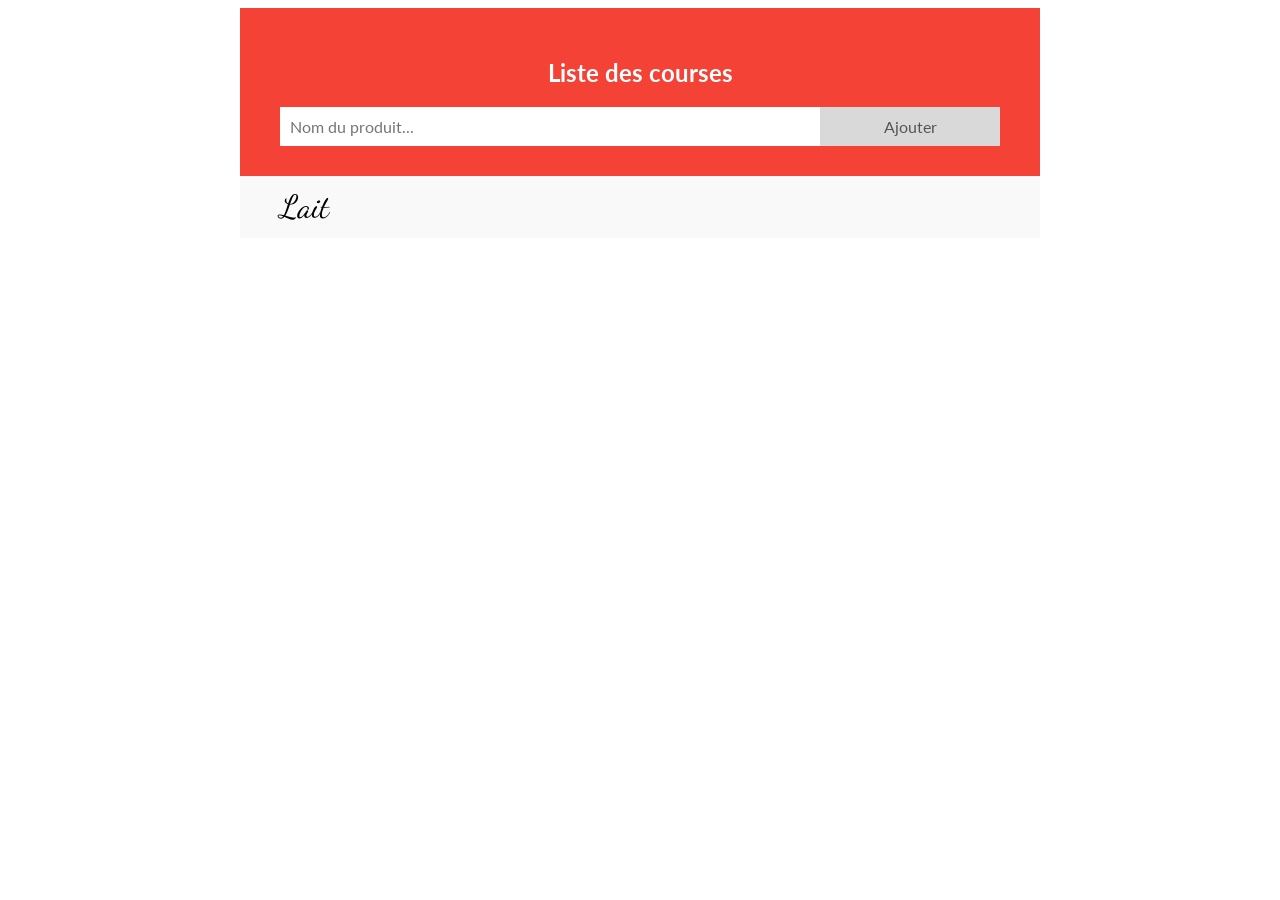
==== 6_DOM/index.html @ 1b835280 "TP_13" ====
<!DOCTYPE html>
<html lang="en">
<head>
    <meta charset="UTF-8">
    <meta name="viewport" content="width=device-width, initial-scale=1.0">
    <title>Document</title>
    <link href="style.css" rel="stylesheet">
    <script src="monscript.js" defer></script>
    
</head>
<body>
    <main>
  <header>
    <h2>Liste des courses</h2>
    <input type="text" id="myInput" placeholder="Nom du produit...">
    <span class="btn">Ajouter</span>
  </header>

  <ul id="listeCourses">
    <li>Lait</li>
  </ul>
</main>
</body>
</html>
---- 6_DOM/style.css ----
/* Include the padding and border in an element's total width and height */
@import url('https://fonts.googleapis.com/css2?family=Dancing+Script&family=Lato&display=swap');
* {
  box-sizing: border-box;
  font-family: 'Lato', sans-serif;
}

main{
  max-width:800px;
  margin : 0 auto;
}
/* Remove margins and padding from the list */
ul {
  margin: 0;
  padding: 0;
  
}

/* Style the list items */
ul li {
  cursor: pointer;
  font-family: 'Dancing Script', cursive;
  position: relative;
  padding: 12px 8px 12px 40px;
  background: #eee;
  font-size: 2em;
  transition: 0.2s;
  list-style : none;

  /* make the list items unselectable */
  -webkit-user-select: none;
  -moz-user-select: none;
  -ms-user-select: none;
  user-select: none;
}

/* Set all odd list items to a different color (zebra-stripes) */
ul li:nth-child(odd) {
  background: #f9f9f9;
}

/* Darker background-color on hover */
ul li:hover {
  background: #ddd;
}

/* When clicked on, add a background color and strike out text */
ul li.checked {
  background: #888;
  color: #fff;
  text-decoration: line-through;
}

/* Add a "checked" mark when clicked on */
ul li.checked::before {
  content: '';
  position: absolute;
  border-color: #fff;
  border-style: solid;
  border-width: 0 2px 2px 0;
  top: 10px;
  left: 16px;
  transform: rotate(45deg);
  height: 15px;
  width: 7px;
}

/* Style the close button */
.close {
  position: absolute;
  right: 0;
  top: 0;
  padding: 12px 16px 12px 16px;
}

.close:hover {
  background-color: #f44336;
  color: white;
}

/* Style the header */
header {
  background-color: #f44336;
  padding: 30px 40px;
  color: white;
  text-align: center;
}

/* Clear floats after the header */
header:after {
  content: "";
  display: table;
  clear: both;
}

/* Style the input */
input {
  margin: 0;
  border: none;
  border-radius: 0;
  width: 75%;
  padding: 10px;
  float: left;
  font-size: 16px;
}

/* Style the "Add" button */
.btn {
  padding: 10px;
  width: 25%;
  background: #d9d9d9;
  color: #555;
  float: left;
  text-align: center;
  font-size: 16px;
  cursor: pointer;
  transition: 0.3s;
  border-radius: 0;
}

.addBtn:hover {
  background-color: #bbb;
}
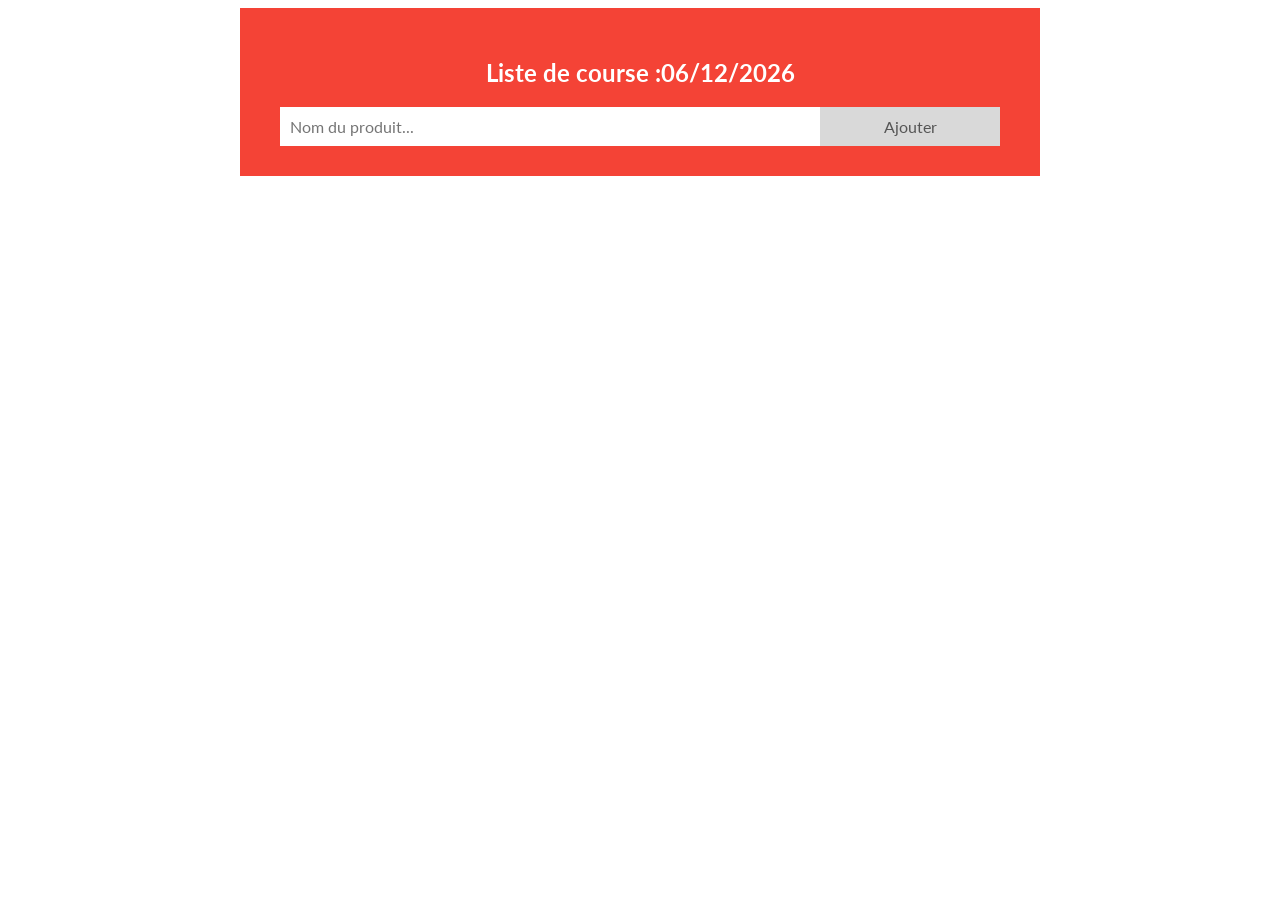
==== commit a26a1c08: "TP_17" ====
--- a/6_DOM/index.html
+++ b/6_DOM/index.html
@@ -17,7 +17,7 @@
   </header>
 
   <ul id="listeCourses">
-    <li>Lait</li>
+    
   </ul>
 </main>
 </body>
--- a/6_DOM/style.css
+++ b/6_DOM/style.css
@@ -116,8 +116,14 @@
   cursor: pointer;
   transition: 0.3s;
   border-radius: 0;
+  
 }
 
 .addBtn:hover {
-  background-color: #bbb;
+  background-color: #000000;
+}
+
+.itemCheck{
+  background-color: lightblue !important;
+  text-decoration: line-through;
 }
